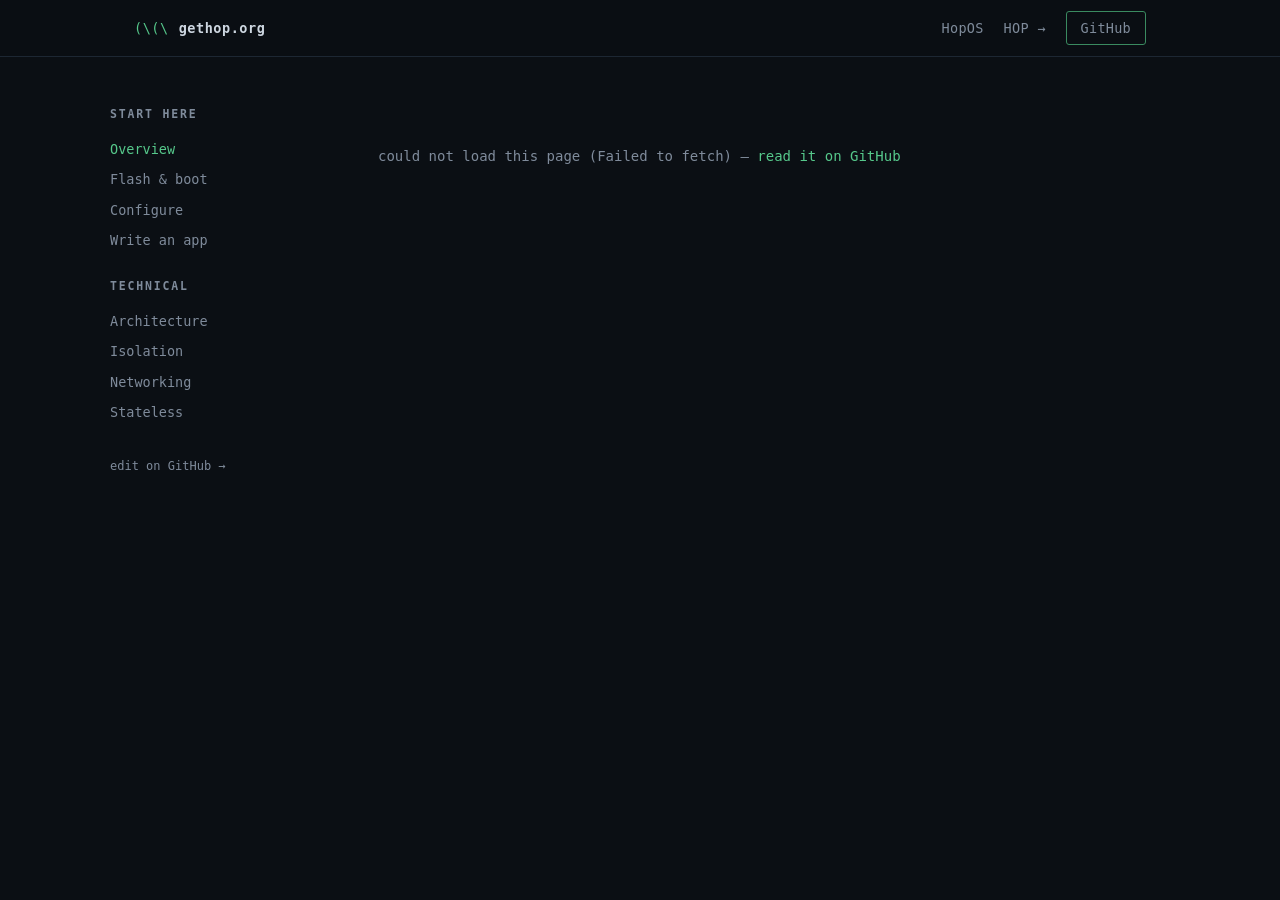
==== docs/index.html @ 6eb4845d "Docs-viewer: markdown uit de HopOS-repo, client-side gerenderd op /docs/ Bron van waarheid blijft Gi" ====
<!DOCTYPE html>
<html lang="en">
<head>
<meta charset="utf-8">
<meta name="viewport" content="width=device-width, initial-scale=1">
<title>HopOS docs — gethop.org</title>
<meta name="description" content="HopOS documentation: flash & boot, configure a node, write a Go app, and the technical story.">
<link rel="icon" href="data:image/svg+xml,<svg xmlns=%22http://www.w3.org/2000/svg%22 viewBox=%220 0 100 100%22><text y=%22.9em%22 font-size=%2290%22>🐇</text></svg>">
<link rel="stylesheet" href="/style.css">
<style>
  /* Docs-viewer: de markdown leeft in de HopOS-repo (bron van waarheid,
     onderhoud op GitHub); deze pagina fetcht en rendert hem client-side. */
  .docs-grid { display: grid; grid-template-columns: 220px 1fr; gap: 48px; padding: 48px 0 80px; }
  @media (max-width: 800px) { .docs-grid { grid-template-columns: 1fr; gap: 24px; } }
  .docs-nav { position: sticky; top: 80px; align-self: start; font-family: var(--mono); font-size: 13.5px; }
  @media (max-width: 800px) { .docs-nav { position: static; } }
  .docs-nav h3 {
    font-size: 11.5px; letter-spacing: .16em; text-transform: uppercase;
    color: var(--muted); margin: 22px 0 10px; font-weight: 600;
  }
  .docs-nav h3:first-child { margin-top: 0; }
  .docs-nav a { display: block; color: var(--muted); padding: 4px 0; }
  .docs-nav a:hover { color: var(--text); text-decoration: none; }
  .docs-nav a.on { color: var(--acc); }
  .docs-nav .gh-src { margin-top: 26px; font-size: 12px; }

  .md { min-width: 0; max-width: 46em; }
  .md h1 { font-size: clamp(26px, 3.4vw, 34px); margin: 0 0 18px; }
  .md h2 { font-size: 21px; margin: 40px 0 14px; }
  .md h3 { font-family: var(--mono); font-size: 16px; margin: 30px 0 10px; }
  .md p, .md li { color: var(--text); }
  .md p { margin: 0 0 16px; }
  .md ul, .md ol { padding-left: 24px; margin: 0 0 16px; }
  .md li { margin: 6px 0; }
  .md strong { color: var(--text); font-weight: 600; }
  .md em { color: var(--muted); }
  .md code {
    font-family: var(--mono); font-size: .88em; background: var(--panel);
    border: 1px solid var(--line); border-radius: 3px; padding: 1px 5px;
  }
  .md pre {
    background: #070b10; border: 1px solid var(--line); border-radius: 6px;
    padding: 16px 18px; overflow-x: auto; margin: 0 0 18px;
    font-family: var(--mono); font-size: 13px; line-height: 1.6;
  }
  .md pre code { background: none; border: 0; padding: 0; font-size: inherit; }
  .md table { border-collapse: collapse; width: 100%; font-size: 14px; margin: 0 0 18px; }
  .md .md-tbl { overflow-x: auto; border: 1px solid var(--line); border-radius: 5px; margin: 0 0 18px; }
  .md .md-tbl table { margin: 0; min-width: 540px; }
  .md th { font-family: var(--mono); font-size: 11.5px; text-transform: uppercase; letter-spacing: .08em; color: var(--muted); text-align: left; background: var(--panel-2); }
  .md th, .md td { padding: 10px 14px; border-bottom: 1px solid var(--line); vertical-align: top; }
  .md tr:last-child td { border-bottom: 0; }
  .md blockquote { border-left: 3px solid var(--acc-dim); margin: 0 0 16px; padding: 2px 0 2px 18px; color: var(--muted); }
  .md hr { border: 0; border-top: 1px solid var(--line); margin: 32px 0; }
  .md .state { color: var(--muted); font-family: var(--mono); font-size: 14px; padding: 40px 0; }
</style>
</head>
<body class="pg-hopos">

<nav class="topbar">
  <div class="wrap topbar-in">
    <a class="brand" href="/"><span class="ears">(\(\</span> gethop.org</a>
    <div class="topnav">
      <a href="/hopos/">HopOS</a>
      <a class="other-hop" href="/hop/">HOP →</a>
      <a class="gh" href="https://github.com/xinix00/HopOS">GitHub</a>
    </div>
  </div>
</nav>

<div class="wrap docs-grid">
  <nav class="docs-nav" id="nav"></nav>
  <article class="md" id="md"><p class="state">loading…</p></article>
</div>

<script>
// De docs leven in github.com/xinix00/HopOS/docs — dit is alleen de bril.
const RAW = 'https://raw.githubusercontent.com/xinix00/HopOS/main/docs/';
const BLOB = 'https://github.com/xinix00/HopOS/blob/main/docs/';
const PAGES = [
  ['Start here', [['index', 'Overview'], ['boot', 'Flash & boot'], ['config', 'Configure'], ['app', 'Write an app']]],
  ['Technical', [['technical/architecture', 'Architecture'], ['technical/isolation', 'Isolation'],
                 ['technical/networking', 'Networking'], ['technical/stateless', 'Stateless']]],
];
const KNOWN = new Set(PAGES.flatMap(([, xs]) => xs.map(([p]) => p)));

// ── mini-markdown (headings, lijsten, tabellen, code, quotes, inline) ──
const esc = s => s.replace(/&/g, '&amp;').replace(/</g, '&lt;').replace(/>/g, '&gt;');
const slug = s => s.toLowerCase().replace(/[^a-z0-9]+/g, '-').replace(/^-|-$/g, '');

function inline(s) {
  s = s.replace(/`([^`]+)`/g, (_, c) => '<code>' + c + '</code>');
  s = s.replace(/\*\*([^*]+)\*\*/g, '<strong>$1</strong>');
  s = s.replace(/(^|[\s(>])\*([^*\n]+)\*/g, '$1<em>$2</em>');
  s = s.replace(/\[([^\]]+)\]\(([^)\s]+)\)/g, (_, t, href) => {
    let a = '';
    const m = href.match(/^([^#]*)(#.*)?$/);
    let [path, anchor] = [m[1], m[2] || ''];
    if (/^https?:/.test(href)) a = href;                        // extern: laten
    else if (path.endsWith('.md')) {                             // doc-onderling
      const page = path.replace(/^(\.\.\/|\.\/)*/, '').replace(/\.md$/, '');
      a = KNOWN.has(page) ? '#' + page + (anchor ? ':' + anchor.slice(1) : '')
                          : BLOB + page + '.md';                 // bv. archief/
    } else if (path) {
      // overige relatieve paden: ../x = repo-root, anders docs-relatief;
      // mappen (slash aan het eind) naar tree/, bestanden naar blob/.
      const clean = path.replace(/^(\.\/)+/, '');
      const kind = clean.endsWith('/') ? 'tree' : 'blob';
      const rest = clean.startsWith('../') ? clean.replace(/^(\.\.\/)+/, '') : 'docs/' + clean;
      a = 'https://github.com/xinix00/HopOS/' + kind + '/main/' + rest + anchor;
    } else a = '#' + location.hash.slice(1).split(':')[0] + ':' + anchor.slice(1);
    return '<a href="' + a + '">' + t + '</a>';
  });
  return s;
}

function render(mdText) {
  const fences = [];
  mdText = mdText.replace(/```(\w*)\n([\s\S]*?)```/g, (_, lang, code) =>
    ' ' + (fences.push('<pre><code>' + esc(code) + '</code></pre>') - 1) + ' ');
  const lines = mdText.split('\n');
  let html = '', i = 0;
  const flushPara = buf => buf.length ? '<p>' + inline(esc(buf.join(' '))) + '</p>' : '';
  let para = [];
  while (i < lines.length) {
    const l = lines[i];
    if (/^\s*$/.test(l)) { html += flushPara(para); para = []; i++; continue; }
    let m;
    if ((m = l.match(/^(#{1,4})\s+(.*)/))) {
      html += flushPara(para); para = [];
      const n = m[1].length, t = m[2];
      html += `<h${n} id="${slug(t)}">${inline(esc(t))}</h${n}>`; i++; continue;
    }
    if (/^---+\s*$/.test(l)) { html += flushPara(para) + '<hr>'; para = []; i++; continue; }
    if (/^ \d+ \s*$/.test(l)) { html += flushPara(para) + fences[+l.replace(/ /g, '')]; para = []; i++; continue; }
    if (/^>\s?/.test(l)) {
      html += flushPara(para); para = [];
      const q = [];
      while (i < lines.length && /^>\s?/.test(lines[i])) q.push(lines[i].replace(/^>\s?/, '')), i++;
      html += '<blockquote>' + render(q.join('\n')) + '</blockquote>'; continue;
    }
    if (/^\|/.test(l)) {
      html += flushPara(para); para = [];
      const rows = [];
      while (i < lines.length && /^\|/.test(lines[i])) rows.push(lines[i]), i++;
      const cells = r => r.replace(/^\||\|$/g, '').split('|').map(c => inline(esc(c.trim())));
      let t = '<div class="md-tbl"><table><thead><tr>' + cells(rows[0]).map(c => '<th>' + c + '</th>').join('') + '</tr></thead><tbody>';
      for (const r of rows.slice(2)) t += '<tr>' + cells(r).map(c => '<td>' + c + '</td>').join('') + '</tr>';
      html += t + '</tbody></table></div>'; continue;
    }
    if ((m = l.match(/^(\s*)([-*]|\d+\.)\s+/))) {
      html += flushPara(para); para = [];
      const ordered = /\d/.test(m[2]), items = [];
      const re = ordered ? /^\s*\d+\.\s+/ : /^\s*[-*]\s+/;
      while (i < lines.length && (re.test(lines[i]) || /^\s{2,}\S/.test(lines[i]))) {
        if (re.test(lines[i])) items.push(lines[i].replace(re, ''));
        else items[items.length - 1] += ' ' + lines[i].trim();
        i++;
      }
      html += (ordered ? '<ol>' : '<ul>') + items.map(x => '<li>' + inline(esc(x)) + '</li>').join('') + (ordered ? '</ol>' : '</ul>');
      continue;
    }
    para.push(l.trim()); i++;
  }
  return html + flushPara(para);
}

// ── router + nav ──
function buildNav(cur) {
  document.getElementById('nav').innerHTML = PAGES.map(([h, xs]) =>
    `<h3>${h}</h3>` + xs.map(([p, t]) =>
      `<a href="#${p}" class="${p === cur ? 'on' : ''}">${t}</a>`).join('')
  ).join('') + `<a class="gh-src" href="${BLOB.replace('/blob/main/docs/', '')}/tree/main/docs">edit on GitHub →</a>`;
}

async function show() {
  const [page, anchor] = (location.hash.slice(1) || 'index').split(':');
  const p = KNOWN.has(page) ? page : 'index';
  buildNav(p);
  const el = document.getElementById('md');
  el.innerHTML = '<p class="state">loading…</p>';
  try {
    const r = await fetch(RAW + p + '.md', { cache: 'no-cache' });
    if (!r.ok) throw new Error(r.status);
    el.innerHTML = render(await r.text());
    document.title = (el.querySelector('h1')?.textContent || 'HopOS docs') + ' — gethop.org';
    if (anchor) document.getElementById(anchor)?.scrollIntoView();
    else scrollTo(0, 0);
  } catch (e) {
    el.innerHTML = `<p class="state">could not load this page (${esc(String(e.message || e))}) —
      <a href="${BLOB + p + '.md'}">read it on GitHub</a></p>`;
  }
}
addEventListener('hashchange', show);
show();
</script>

</body>
</html>
---- style.css ----
/* gethop.org — two products, two voices, one dark habitat.
   HopOS speaks phosphor green (it IS the console color of the OS);
   HOP speaks copper (the operator's tool — the metal in bare metal).
   Each page sets --acc via a body class; everything inherits its voice. */
:root {
  --bg: #0b0f14;
  --panel: #10161d;
  --panel-2: #0d1219;
  --line: #1d2733;
  --text: #cdd6e0;
  --muted: #7f8b9b;
  --copper: #e09a63;
  --copper-dim: #a97045;
  --leaf: #56c88b;
  --leaf-dim: #3a8a60;
  --phosphor: #46d979;
  --fault: #e0654f;
  --acc: var(--copper);
  --acc-dim: var(--copper-dim);
  --mono: ui-monospace, "SF Mono", "Cascadia Code", "JetBrains Mono", Menlo, Consolas, monospace;
  --sans: system-ui, -apple-system, "Segoe UI", Roboto, sans-serif;
}
* { box-sizing: border-box; }
html { scroll-behavior: smooth; }
@media (prefers-reduced-motion: reduce) { html { scroll-behavior: auto; } }
body {
  margin: 0; background: var(--bg); color: var(--text);
  font-family: var(--sans); font-size: 16.5px; line-height: 1.65;
  -webkit-font-smoothing: antialiased;
}
body.pg-hopos { --acc: var(--leaf); --acc-dim: var(--leaf-dim); }
body.pg-hop { --acc: var(--copper); --acc-dim: var(--copper-dim); }
a { color: var(--acc); text-decoration: none; }
a:hover { text-decoration: underline; text-underline-offset: 3px; }
a:focus-visible { outline: 2px solid var(--acc); outline-offset: 3px; border-radius: 2px; }
.wrap { max-width: 1060px; margin: 0 auto; padding: 0 24px; }

/* ── topbar ─────────────────────────────────────────────── */
.topbar {
  position: sticky; top: 0; z-index: 10;
  background: color-mix(in srgb, var(--bg) 88%, transparent);
  backdrop-filter: blur(8px);
  border-bottom: 1px solid var(--line);
}
.topbar-in {
  display: flex; align-items: center; gap: 28px;
  height: 56px; font-family: var(--mono); font-size: 13.5px;
}
.brand { display: flex; align-items: baseline; gap: 10px; color: var(--text); font-weight: 700; letter-spacing: .04em; }
.brand:hover { text-decoration: none; }
.brand .ears { color: var(--acc); font-weight: 400; }
.topnav { display: flex; gap: 20px; margin-left: auto; align-items: center; }
.topnav a { color: var(--muted); letter-spacing: .02em; }
.topnav a:hover { color: var(--text); text-decoration: none; }
.topnav a.other-hopos:hover { color: var(--leaf); }
.topnav a.other-hop:hover { color: var(--copper); }
.gh {
  border: 1px solid var(--acc-dim); color: var(--acc);
  padding: 5px 14px; border-radius: 3px; letter-spacing: .02em;
}
.gh:hover { background: var(--acc); color: var(--bg); text-decoration: none; }

/* ── chooser (front page) ───────────────────────────────── */
.chooser { min-height: 100svh; display: grid; align-content: center; padding: 48px 0; }
.chooser-head { margin-bottom: 42px; }
.chooser-head pre {
  margin: 0 0 20px; font-family: var(--mono); font-size: 14px; line-height: 1.5;
  color: var(--copper);
}
.chooser-head p { color: var(--muted); font-size: 19px; max-width: 32em; margin: 0; }
.chooser-head p strong { color: var(--text); }
.doors { display: grid; grid-template-columns: 1fr 1fr; gap: 22px; }
@media (max-width: 800px) { .doors { grid-template-columns: 1fr; } }
.door {
  display: block; border: 1px solid var(--line); border-radius: 6px;
  padding: 32px 32px 28px; background: var(--panel-2); color: var(--text);
  transition: border-color .15s ease;
}
.door:hover { text-decoration: none; border-color: var(--acc-dim); }
.door .name { font-family: var(--mono); font-size: 32px; font-weight: 700; color: var(--acc); letter-spacing: -.01em; }
.door .role {
  font-family: var(--mono); font-size: 12.5px; letter-spacing: .18em;
  text-transform: uppercase; color: var(--muted); margin: 4px 0 16px;
}
.door p { margin: 0 0 20px; font-size: 15px; color: var(--muted); }
.door p b { color: var(--text); font-weight: 600; }
.door .go { font-family: var(--mono); font-size: 13.5px; color: var(--acc); }
.door-hopos { --acc: var(--leaf); --acc-dim: var(--leaf-dim); }
.door-hop { --acc: var(--copper); --acc-dim: var(--copper-dim); }
.chooser-foot {
  margin-top: 46px; font-family: var(--mono); font-size: 12.5px; color: var(--muted);
  display: flex; gap: 24px; flex-wrap: wrap;
}
.chooser-foot a { color: var(--muted); }
.chooser-foot a:hover { color: var(--text); }

/* ── page hero ──────────────────────────────────────────── */
.hero { padding: 76px 0 64px; border-bottom: 1px solid var(--line); }
.hero-grid { display: grid; grid-template-columns: 1.05fr .95fr; gap: 56px; align-items: center; }
@media (max-width: 880px) { .hero-grid { grid-template-columns: 1fr; } }
.pg-mark {
  font-family: var(--mono); font-size: 12.5px; letter-spacing: .18em;
  text-transform: uppercase; color: var(--acc); margin: 0 0 18px;
}
h1 {
  font-family: var(--mono); font-size: clamp(28px, 4.2vw, 42px);
  line-height: 1.16; letter-spacing: -.015em; margin: 0 0 20px;
  font-weight: 700; text-wrap: balance;
}
.lede { font-size: 17.5px; color: var(--muted); max-width: 30em; margin: 0 0 28px; }
.lede strong { color: var(--text); font-weight: 600; }
.cta-row { display: flex; gap: 14px; flex-wrap: wrap; align-items: center; }
.btn {
  font-family: var(--mono); font-size: 14.5px; padding: 11px 20px;
  border-radius: 3px; border: 1px solid transparent;
}
.btn-primary { background: var(--acc); color: #101418; font-weight: 700; }
.btn-primary:hover { filter: brightness(1.12); text-decoration: none; }
.btn-ghost { border-color: var(--line); color: var(--text); }
.btn-ghost:hover { border-color: var(--acc-dim); text-decoration: none; }
.cross { font-family: var(--mono); font-size: 12.5px; margin-top: 20px; color: var(--muted); }
.cross a.to-hop { color: var(--copper); }
.cross a.to-hopos { color: var(--leaf); }

/* ── sections ───────────────────────────────────────────── */
section { padding: 64px 0; border-bottom: 1px solid var(--line); }
h2 {
  font-family: var(--mono); font-size: clamp(21px, 2.8vw, 27px);
  letter-spacing: -.01em; margin: 0 0 16px; text-wrap: balance;
}
.section-lede { color: var(--muted); max-width: 42em; margin: 0 0 36px; }
.section-lede strong, section p strong { color: var(--text); font-weight: 600; }
section p { max-width: 42em; }

/* ── terminal ───────────────────────────────────────────── */
.term {
  background: #070b10; border: 1px solid var(--line); border-radius: 6px;
  overflow: hidden; box-shadow: 0 24px 60px -32px rgba(0,0,0,.9);
}
.term-bar {
  display: flex; align-items: center; gap: 8px;
  padding: 9px 14px; border-bottom: 1px solid var(--line);
  font-family: var(--mono); font-size: 11.5px; color: var(--muted);
  letter-spacing: .05em; background: var(--panel-2);
}
.term-bar .dot { width: 9px; height: 9px; border-radius: 50%; background: var(--line); }
.term-bar .dot:first-child { background: #2c3a4a; }
.term pre {
  margin: 0; padding: 18px 18px 20px; overflow-x: auto;
  font-family: var(--mono); font-size: 12.8px; line-height: 1.62;
  color: var(--phosphor);
}
.term .dim { color: #2f7a4c; }
.term .hi { color: #7dffa8; font-weight: 700; }
.term .fault { color: var(--fault); }
.term .cmt { color: var(--muted); }
.term .ps { color: var(--copper); }
.term-cli pre { color: var(--text); font-size: 13px; }
.term-cli .out { color: var(--phosphor); }
.boot-line { opacity: 0; animation: bootline .01s linear forwards; }
@keyframes bootline { to { opacity: 1; } }
@media (prefers-reduced-motion: reduce) { .boot-line { animation: none; opacity: 1; } }

/* ── tables ─────────────────────────────────────────────── */
.tbl-wrap { overflow-x: auto; border: 1px solid var(--line); border-radius: 5px; }
table { border-collapse: collapse; width: 100%; min-width: 640px; font-size: 14.5px; }
th {
  font-family: var(--mono); font-size: 12px; text-transform: uppercase;
  letter-spacing: .1em; color: var(--muted); font-weight: 600; text-align: left;
}
th, td { padding: 13px 18px; border-bottom: 1px solid var(--line); vertical-align: top; }
tr:last-child td { border-bottom: 0; }
thead tr { background: var(--panel-2); }
td:first-child { color: var(--muted); }
td.us { color: var(--text); }
td.us::before { content: "▸ "; color: var(--acc); }

/* ── ladder ─────────────────────────────────────────────── */
.ladder { display: grid; gap: 12px; max-width: 720px; font-variant-numeric: tabular-nums; }
.rung { display: grid; grid-template-columns: 240px 1fr 90px; gap: 16px; align-items: center; font-size: 14px; }
@media (max-width: 720px) { .rung { grid-template-columns: 150px 1fr 80px; } }
.rung .lbl { color: var(--muted); }
.rung .lbl b { color: var(--text); font-weight: 600; }
.rung .bar { height: 10px; border-radius: 2px; background: var(--panel); position: relative; overflow: hidden; }
.rung .bar i { position: absolute; inset: 0 auto 0 0; background: var(--acc-dim); border-radius: 2px; }
.rung:first-child .bar i { background: var(--acc); }
.rung .n { font-family: var(--mono); font-size: 13.5px; color: var(--text); text-align: right; }
.ladder-sub {
  font-family: var(--mono); font-size: 13px; color: var(--muted);
  max-width: 720px; text-align: right; margin: 14px 0 0;
}
.ladder-sub b { color: var(--acc); }

/* ── cards & callouts ───────────────────────────────────── */
.cards { display: grid; grid-template-columns: repeat(3, 1fr); gap: 20px; }
@media (max-width: 880px) { .cards { grid-template-columns: 1fr; } }
.card { border: 1px solid var(--line); border-radius: 5px; padding: 24px; background: var(--panel-2); }
.card h3 { font-family: var(--mono); font-size: 15.5px; margin: 0 0 10px; letter-spacing: .01em; color: var(--text); }
.card p { font-size: 14.5px; color: var(--muted); margin: 0; max-width: none; }
.card p b { color: var(--text); font-weight: 600; }
.honest {
  border: 1px solid var(--line); border-left: 3px solid var(--acc);
  border-radius: 4px; padding: 20px 24px; background: var(--panel-2);
  max-width: 46em; margin-top: 36px;
}
.honest h3 { font-family: var(--mono); font-size: 13.5px; letter-spacing: .1em; text-transform: uppercase; margin: 0 0 10px; color: var(--acc); }
.honest p { font-size: 14.5px; color: var(--muted); margin: 0; max-width: none; }
.honest p b { color: var(--text); }

/* ── quickstart ─────────────────────────────────────────── */
.qs-grid { display: grid; grid-template-columns: 1fr 1fr; gap: 24px; }
@media (max-width: 880px) { .qs-grid { grid-template-columns: 1fr; } }

/* ── footer ─────────────────────────────────────────────── */
footer { padding: 54px 0 56px; }
.foot-grid {
  display: flex; justify-content: space-between; align-items: flex-start;
  gap: 48px; flex-wrap: wrap;
}
footer pre {
  margin: 0; font-family: var(--mono); font-size: 13px; line-height: 1.5;
  color: var(--copper); flex-shrink: 0;
}
.foot-links { font-family: var(--mono); font-size: 13.5px; display: grid; gap: 10px; justify-items: start; }
.foot-links .l-hopos { color: var(--leaf); }
.foot-links .l-hop { color: var(--copper); }
.foot-copy {
  margin: 40px 0 0; padding-top: 18px; border-top: 1px solid var(--line);
  font-family: var(--mono); font-size: 12px; color: var(--muted);
}

/* ── hardware-status ────────────────────────────────────── */
.st { font-family: var(--mono); font-size: 12.5px; white-space: nowrap; }
.st::before { content: "● "; }
.st-ok { color: var(--leaf); }
.st-wip { color: var(--copper); }
.st-plan { color: var(--muted); }

/* ── better together ────────────────────────────────────── */
.together {
  border: 1px solid var(--line); border-radius: 6px; background: var(--panel-2);
  padding: 26px 30px; display: flex; gap: 24px; align-items: center;
  justify-content: space-between; flex-wrap: wrap;
}
.together p { margin: 0; max-width: 38em; font-size: 15px; color: var(--muted); }
.together p b { color: var(--text); }
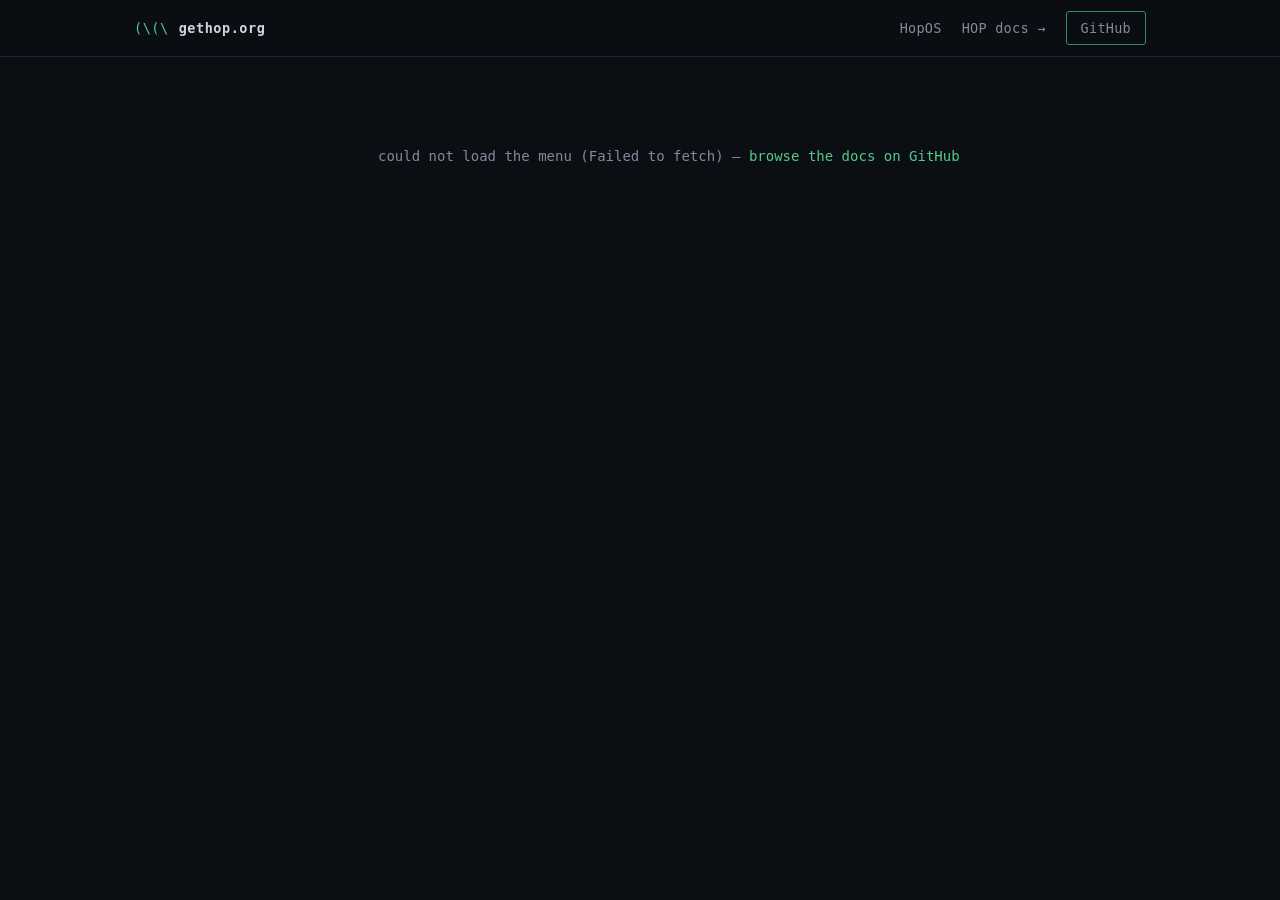
==== commit 0cc5aa66: "Mobiel: hamburger-topnav + inklapbaar docs-menu (pages-balk boven de content) Co-Authored-By: Claude" ====
--- a/docs/index.html
+++ b/docs/index.html
@@ -7,193 +7,33 @@
 <meta name="description" content="HopOS documentation: flash & boot, configure a node, write a Go app, and the technical story.">
 <link rel="icon" href="data:image/svg+xml,<svg xmlns=%22http://www.w3.org/2000/svg%22 viewBox=%220 0 100 100%22><text y=%22.9em%22 font-size=%2290%22>🐇</text></svg>">
 <link rel="stylesheet" href="/style.css">
-<style>
-  /* Docs-viewer: de markdown leeft in de HopOS-repo (bron van waarheid,
-     onderhoud op GitHub); deze pagina fetcht en rendert hem client-side. */
-  .docs-grid { display: grid; grid-template-columns: 220px 1fr; gap: 48px; padding: 48px 0 80px; }
-  @media (max-width: 800px) { .docs-grid { grid-template-columns: 1fr; gap: 24px; } }
-  .docs-nav { position: sticky; top: 80px; align-self: start; font-family: var(--mono); font-size: 13.5px; }
-  @media (max-width: 800px) { .docs-nav { position: static; } }
-  .docs-nav h3 {
-    font-size: 11.5px; letter-spacing: .16em; text-transform: uppercase;
-    color: var(--muted); margin: 22px 0 10px; font-weight: 600;
-  }
-  .docs-nav h3:first-child { margin-top: 0; }
-  .docs-nav a { display: block; color: var(--muted); padding: 4px 0; }
-  .docs-nav a:hover { color: var(--text); text-decoration: none; }
-  .docs-nav a.on { color: var(--acc); }
-  .docs-nav .gh-src { margin-top: 26px; font-size: 12px; }
-
-  .md { min-width: 0; max-width: 46em; }
-  .md h1 { font-size: clamp(26px, 3.4vw, 34px); margin: 0 0 18px; }
-  .md h2 { font-size: 21px; margin: 40px 0 14px; }
-  .md h3 { font-family: var(--mono); font-size: 16px; margin: 30px 0 10px; }
-  .md p, .md li { color: var(--text); }
-  .md p { margin: 0 0 16px; }
-  .md ul, .md ol { padding-left: 24px; margin: 0 0 16px; }
-  .md li { margin: 6px 0; }
-  .md strong { color: var(--text); font-weight: 600; }
-  .md em { color: var(--muted); }
-  .md code {
-    font-family: var(--mono); font-size: .88em; background: var(--panel);
-    border: 1px solid var(--line); border-radius: 3px; padding: 1px 5px;
-  }
-  .md pre {
-    background: #070b10; border: 1px solid var(--line); border-radius: 6px;
-    padding: 16px 18px; overflow-x: auto; margin: 0 0 18px;
-    font-family: var(--mono); font-size: 13px; line-height: 1.6;
-  }
-  .md pre code { background: none; border: 0; padding: 0; font-size: inherit; }
-  .md table { border-collapse: collapse; width: 100%; font-size: 14px; margin: 0 0 18px; }
-  .md .md-tbl { overflow-x: auto; border: 1px solid var(--line); border-radius: 5px; margin: 0 0 18px; }
-  .md .md-tbl table { margin: 0; min-width: 540px; }
-  .md th { font-family: var(--mono); font-size: 11.5px; text-transform: uppercase; letter-spacing: .08em; color: var(--muted); text-align: left; background: var(--panel-2); }
-  .md th, .md td { padding: 10px 14px; border-bottom: 1px solid var(--line); vertical-align: top; }
-  .md tr:last-child td { border-bottom: 0; }
-  .md blockquote { border-left: 3px solid var(--acc-dim); margin: 0 0 16px; padding: 2px 0 2px 18px; color: var(--muted); }
-  .md hr { border: 0; border-top: 1px solid var(--line); margin: 32px 0; }
-  .md .state { color: var(--muted); font-family: var(--mono); font-size: 14px; padding: 40px 0; }
-</style>
 </head>
-<body class="pg-hopos">
+<!-- De docs leven in github.com/xinix00/HopOS/docs (menu = docs/menu.md);
+     dit is alleen de bril — zie /docs/viewer.js. -->
+<body class="pg-hopos" data-repo="xinix00/HopOS">
 
 <nav class="topbar">
   <div class="wrap topbar-in">
     <a class="brand" href="/"><span class="ears">(\(\</span> gethop.org</a>
+    <input type="checkbox" id="menu" class="menu-box">
+    <label for="menu" class="menu-btn" aria-label="menu">≡</label>
     <div class="topnav">
       <a href="/hopos/">HopOS</a>
-      <a class="other-hop" href="/hop/">HOP →</a>
+      <a class="other-hop" href="/hop/docs/">HOP docs →</a>
       <a class="gh" href="https://github.com/xinix00/HopOS">GitHub</a>
     </div>
   </div>
 </nav>
 
 <div class="wrap docs-grid">
-  <nav class="docs-nav" id="nav"></nav>
+  <div>
+    <input type="checkbox" id="pages" class="pages-box">
+    <label for="pages" class="pages-btn">pages ▾</label>
+    <nav class="docs-nav" id="nav"></nav>
+  </div>
   <article class="md" id="md"><p class="state">loading…</p></article>
 </div>
 
-<script>
-// De docs leven in github.com/xinix00/HopOS/docs — dit is alleen de bril.
-const RAW = 'https://raw.githubusercontent.com/xinix00/HopOS/main/docs/';
-const BLOB = 'https://github.com/xinix00/HopOS/blob/main/docs/';
-const PAGES = [
-  ['Start here', [['index', 'Overview'], ['boot', 'Flash & boot'], ['config', 'Configure'], ['app', 'Write an app']]],
-  ['Technical', [['technical/architecture', 'Architecture'], ['technical/isolation', 'Isolation'],
-                 ['technical/networking', 'Networking'], ['technical/stateless', 'Stateless']]],
-];
-const KNOWN = new Set(PAGES.flatMap(([, xs]) => xs.map(([p]) => p)));
-
-// ── mini-markdown (headings, lijsten, tabellen, code, quotes, inline) ──
-const esc = s => s.replace(/&/g, '&amp;').replace(/</g, '&lt;').replace(/>/g, '&gt;');
-const slug = s => s.toLowerCase().replace(/[^a-z0-9]+/g, '-').replace(/^-|-$/g, '');
-
-function inline(s) {
-  s = s.replace(/`([^`]+)`/g, (_, c) => '<code>' + c + '</code>');
-  s = s.replace(/\*\*([^*]+)\*\*/g, '<strong>$1</strong>');
-  s = s.replace(/(^|[\s(>])\*([^*\n]+)\*/g, '$1<em>$2</em>');
-  s = s.replace(/\[([^\]]+)\]\(([^)\s]+)\)/g, (_, t, href) => {
-    let a = '';
-    const m = href.match(/^([^#]*)(#.*)?$/);
-    let [path, anchor] = [m[1], m[2] || ''];
-    if (/^https?:/.test(href)) a = href;                        // extern: laten
-    else if (path.endsWith('.md')) {                             // doc-onderling
-      const page = path.replace(/^(\.\.\/|\.\/)*/, '').replace(/\.md$/, '');
-      a = KNOWN.has(page) ? '#' + page + (anchor ? ':' + anchor.slice(1) : '')
-                          : BLOB + page + '.md';                 // bv. archief/
-    } else if (path) {
-      // overige relatieve paden: ../x = repo-root, anders docs-relatief;
-      // mappen (slash aan het eind) naar tree/, bestanden naar blob/.
-      const clean = path.replace(/^(\.\/)+/, '');
-      const kind = clean.endsWith('/') ? 'tree' : 'blob';
-      const rest = clean.startsWith('../') ? clean.replace(/^(\.\.\/)+/, '') : 'docs/' + clean;
-      a = 'https://github.com/xinix00/HopOS/' + kind + '/main/' + rest + anchor;
-    } else a = '#' + location.hash.slice(1).split(':')[0] + ':' + anchor.slice(1);
-    return '<a href="' + a + '">' + t + '</a>';
-  });
-  return s;
-}
-
-function render(mdText) {
-  const fences = [];
-  mdText = mdText.replace(/```(\w*)\n([\s\S]*?)```/g, (_, lang, code) =>
-    ' ' + (fences.push('<pre><code>' + esc(code) + '</code></pre>') - 1) + ' ');
-  const lines = mdText.split('\n');
-  let html = '', i = 0;
-  const flushPara = buf => buf.length ? '<p>' + inline(esc(buf.join(' '))) + '</p>' : '';
-  let para = [];
-  while (i < lines.length) {
-    const l = lines[i];
-    if (/^\s*$/.test(l)) { html += flushPara(para); para = []; i++; continue; }
-    let m;
-    if ((m = l.match(/^(#{1,4})\s+(.*)/))) {
-      html += flushPara(para); para = [];
-      const n = m[1].length, t = m[2];
-      html += `<h${n} id="${slug(t)}">${inline(esc(t))}</h${n}>`; i++; continue;
-    }
-    if (/^---+\s*$/.test(l)) { html += flushPara(para) + '<hr>'; para = []; i++; continue; }
-    if (/^ \d+ \s*$/.test(l)) { html += flushPara(para) + fences[+l.replace(/ /g, '')]; para = []; i++; continue; }
-    if (/^>\s?/.test(l)) {
-      html += flushPara(para); para = [];
-      const q = [];
-      while (i < lines.length && /^>\s?/.test(lines[i])) q.push(lines[i].replace(/^>\s?/, '')), i++;
-      html += '<blockquote>' + render(q.join('\n')) + '</blockquote>'; continue;
-    }
-    if (/^\|/.test(l)) {
-      html += flushPara(para); para = [];
-      const rows = [];
-      while (i < lines.length && /^\|/.test(lines[i])) rows.push(lines[i]), i++;
-      const cells = r => r.replace(/^\||\|$/g, '').split('|').map(c => inline(esc(c.trim())));
-      let t = '<div class="md-tbl"><table><thead><tr>' + cells(rows[0]).map(c => '<th>' + c + '</th>').join('') + '</tr></thead><tbody>';
-      for (const r of rows.slice(2)) t += '<tr>' + cells(r).map(c => '<td>' + c + '</td>').join('') + '</tr>';
-      html += t + '</tbody></table></div>'; continue;
-    }
-    if ((m = l.match(/^(\s*)([-*]|\d+\.)\s+/))) {
-      html += flushPara(para); para = [];
-      const ordered = /\d/.test(m[2]), items = [];
-      const re = ordered ? /^\s*\d+\.\s+/ : /^\s*[-*]\s+/;
-      while (i < lines.length && (re.test(lines[i]) || /^\s{2,}\S/.test(lines[i]))) {
-        if (re.test(lines[i])) items.push(lines[i].replace(re, ''));
-        else items[items.length - 1] += ' ' + lines[i].trim();
-        i++;
-      }
-      html += (ordered ? '<ol>' : '<ul>') + items.map(x => '<li>' + inline(esc(x)) + '</li>').join('') + (ordered ? '</ol>' : '</ul>');
-      continue;
-    }
-    para.push(l.trim()); i++;
-  }
-  return html + flushPara(para);
-}
-
-// ── router + nav ──
-function buildNav(cur) {
-  document.getElementById('nav').innerHTML = PAGES.map(([h, xs]) =>
-    `<h3>${h}</h3>` + xs.map(([p, t]) =>
-      `<a href="#${p}" class="${p === cur ? 'on' : ''}">${t}</a>`).join('')
-  ).join('') + `<a class="gh-src" href="${BLOB.replace('/blob/main/docs/', '')}/tree/main/docs">edit on GitHub →</a>`;
-}
-
-async function show() {
-  const [page, anchor] = (location.hash.slice(1) || 'index').split(':');
-  const p = KNOWN.has(page) ? page : 'index';
-  buildNav(p);
-  const el = document.getElementById('md');
-  el.innerHTML = '<p class="state">loading…</p>';
-  try {
-    const r = await fetch(RAW + p + '.md', { cache: 'no-cache' });
-    if (!r.ok) throw new Error(r.status);
-    el.innerHTML = render(await r.text());
-    document.title = (el.querySelector('h1')?.textContent || 'HopOS docs') + ' — gethop.org';
-    if (anchor) document.getElementById(anchor)?.scrollIntoView();
-    else scrollTo(0, 0);
-  } catch (e) {
-    el.innerHTML = `<p class="state">could not load this page (${esc(String(e.message || e))}) —
-      <a href="${BLOB + p + '.md'}">read it on GitHub</a></p>`;
-  }
-}
-addEventListener('hashchange', show);
-show();
-</script>
-
+<script src="/docs/viewer.js"></script>
 </body>
 </html>
--- a/style.css
+++ b/style.css
@@ -60,6 +60,28 @@
 }
 .gh:hover { background: var(--acc); color: var(--bg); text-decoration: none; }
 
+/* mobiel: hamburger (checkbox-truc, geen JS) — de links passen niet naast
+   het merk, dus onder 720px klapt de nav in een paneel onder de balk. */
+.menu-box { display: none; }
+.menu-btn { display: none; }
+@media (max-width: 720px) {
+  .topbar-in { position: relative; }
+  .menu-btn {
+    display: block; margin-left: auto; cursor: pointer;
+    font-family: var(--mono); font-size: 19px; line-height: 1;
+    color: var(--muted); padding: 6px 12px;
+    border: 1px solid var(--line); border-radius: 3px;
+  }
+  .menu-box:checked ~ .menu-btn { color: var(--acc); border-color: var(--acc-dim); }
+  .topnav { display: none; }
+  .menu-box:checked ~ .topnav {
+    display: grid; gap: 12px; justify-items: start;
+    position: absolute; top: 55px; left: -24px; right: -24px;
+    margin: 0; padding: 16px 24px 20px;
+    background: var(--panel-2); border-bottom: 1px solid var(--line);
+  }
+}
+
 /* ── chooser (front page) ───────────────────────────────── */
 .chooser { min-height: 100svh; display: grid; align-content: center; padding: 48px 0; }
 .chooser-head { margin-bottom: 42px; }
@@ -244,3 +266,68 @@
 }
 .together p { margin: 0; max-width: 38em; font-size: 15px; color: var(--muted); }
 .together p b { color: var(--text); }
+
+/* ── docs-viewer ─────────────────────────────────────────── */
+  .docs-grid { display: grid; grid-template-columns: 220px 1fr; gap: 48px; padding: 48px 0 80px; }
+  @media (max-width: 800px) { .docs-grid { grid-template-columns: 1fr; gap: 24px; } }
+  .docs-nav { position: sticky; top: 80px; align-self: start; font-family: var(--mono); font-size: 13.5px; }
+  @media (max-width: 800px) { .docs-nav { position: static; } }
+  .pages-box, .pages-btn { display: none; }
+  @media (max-width: 800px) {
+    .pages-btn {
+      display: block; cursor: pointer; font-family: var(--mono);
+      font-size: 13.5px; color: var(--muted); padding: 9px 14px;
+      border: 1px solid var(--line); border-radius: 4px; background: var(--panel-2);
+    }
+    .pages-box:checked ~ .pages-btn { color: var(--acc); border-color: var(--acc-dim); border-radius: 4px 4px 0 0; }
+    .docs-nav { display: none; }
+    .pages-box:checked ~ .docs-nav {
+      display: block; border: 1px solid var(--line); border-top: 0;
+      border-radius: 0 0 4px 4px; background: var(--panel-2);
+      padding: 14px 16px 18px; margin-top: 0;
+    }
+    .docs-grid { gap: 0 24px; }
+    .md { margin-top: 24px; }
+  }
+  .docs-nav h3 {
+    font-size: 11.5px; letter-spacing: .16em; text-transform: uppercase;
+    color: var(--muted); margin: 22px 0 10px; font-weight: 600;
+  }
+  .docs-nav h3:first-child { margin-top: 0; }
+  .docs-nav a { display: block; color: var(--muted); padding: 4px 0; }
+  .docs-nav a:hover { color: var(--text); text-decoration: none; }
+  .docs-nav a.on { color: var(--acc); }
+  .docs-nav .gh-src { margin-top: 26px; font-size: 12px; }
+
+  .md { min-width: 0; max-width: 46em; }
+  .md h1 { font-size: clamp(26px, 3.4vw, 34px); margin: 0 0 18px; }
+  .md h2 { font-size: 21px; margin: 40px 0 14px; }
+  .md h3 { font-family: var(--mono); font-size: 16px; margin: 30px 0 10px; }
+  .md p, .md li { color: var(--text); }
+  .md p { margin: 0 0 16px; }
+  .md ul, .md ol { padding-left: 24px; margin: 0 0 16px; }
+  .md li { margin: 6px 0; }
+  .md strong { color: var(--text); font-weight: 600; }
+  .md em { color: var(--muted); }
+  .md code {
+    font-family: var(--mono); font-size: .88em; background: var(--panel);
+    border: 1px solid var(--line); border-radius: 3px; padding: 1px 5px;
+  }
+  .md pre {
+    background: #070b10; border: 1px solid var(--line); border-radius: 6px;
+    padding: 16px 18px; overflow-x: auto; margin: 0 0 18px;
+    font-family: var(--mono); font-size: 13px; line-height: 1.6;
+  }
+  .md pre code { background: none; border: 0; padding: 0; font-size: inherit; }
+  .md table { border-collapse: collapse; width: 100%; font-size: 14px; margin: 0 0 18px; }
+  .md .md-tbl { overflow-x: auto; border: 1px solid var(--line); border-radius: 5px; margin: 0 0 18px; }
+  .md .md-tbl table { margin: 0; min-width: 540px; }
+  .md th { font-family: var(--mono); font-size: 11.5px; text-transform: uppercase; letter-spacing: .08em; color: var(--muted); text-align: left; background: var(--panel-2); }
+  .md th, .md td { padding: 10px 14px; border-bottom: 1px solid var(--line); vertical-align: top; }
+  .md tr:last-child td { border-bottom: 0; }
+  .md blockquote { border-left: 3px solid var(--acc-dim); margin: 0 0 16px; padding: 2px 0 2px 18px; color: var(--muted); }
+  .md hr { border: 0; border-top: 1px solid var(--line); margin: 32px 0; }
+  .md .mermaid { margin: 0 0 18px; }
+  .md .mermaid svg { max-width: 100%; }
+  .md img { max-width: 100%; border: 1px solid var(--line); border-radius: 5px; }
+  .md .state { color: var(--muted); font-family: var(--mono); font-size: 14px; padding: 40px 0; }
